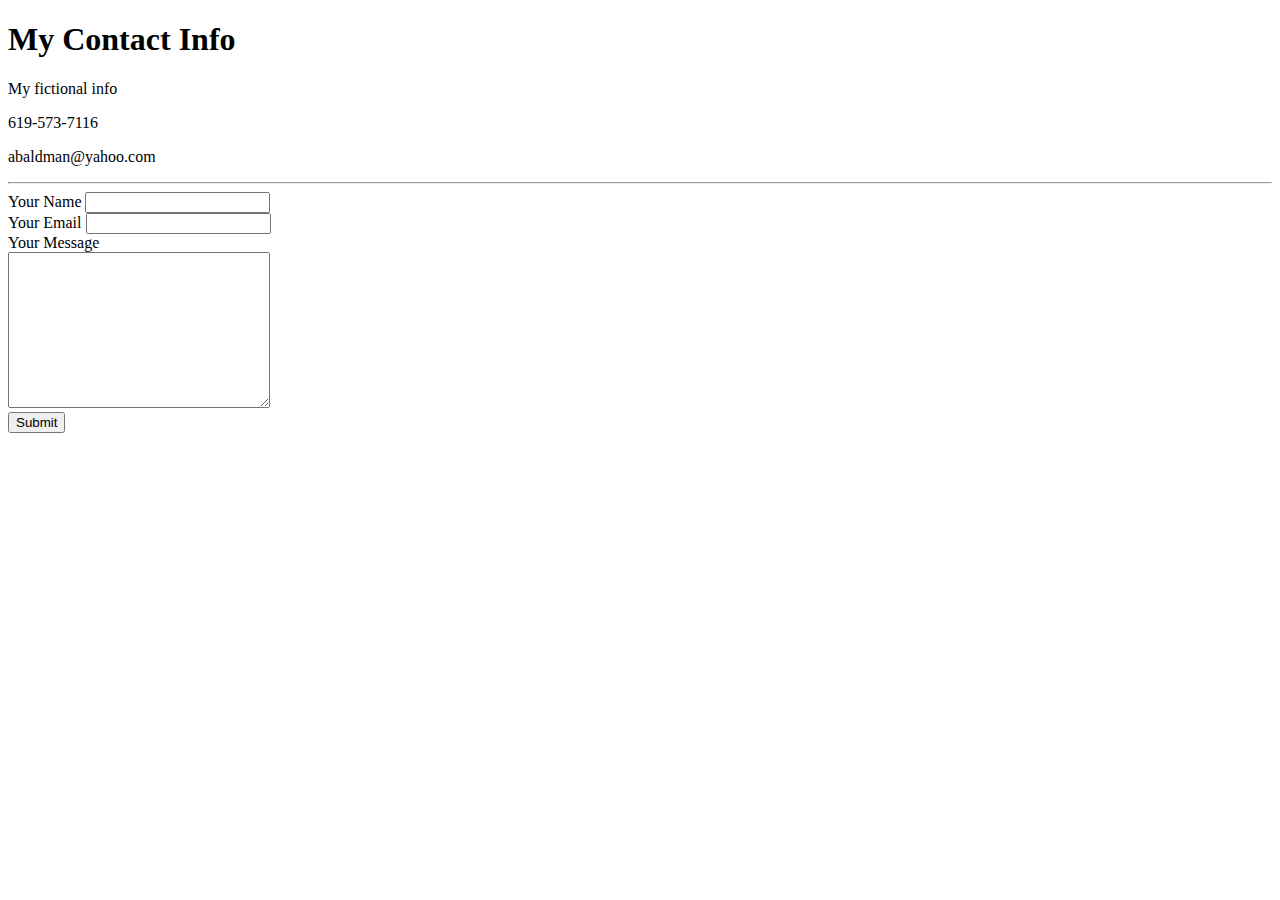
==== contact.html @ 6dc87cab "Add files via upload" ====
<!DOCTYPE html>
<html lang="en" dir="ltr">
  <head>
    <meta charset="utf-8">
    <title>Contact Me</title>
  </head>
  <body>
<h1>My Contact Info</h1>
<p>
  My fictional info
</p>
<p>
  619-573-7116
</p>

<p>abaldman@yahoo.com
</p>
<hr>
<form action="mailto:abaldman@yahoo.com" method="post" enctype="text/plain">
<label for="">Your Name</label>
<input type="text" name="yourName" value=""><br>
<label for="">Your Email</label>
<input type="email" name="yourEmail" value=""><br>
<label for="">Your Message</label><br>
<textarea name="yourMessage" rows="10" cols="30"></textarea><br />

<input type="submit" name="">

  </body>
</html>
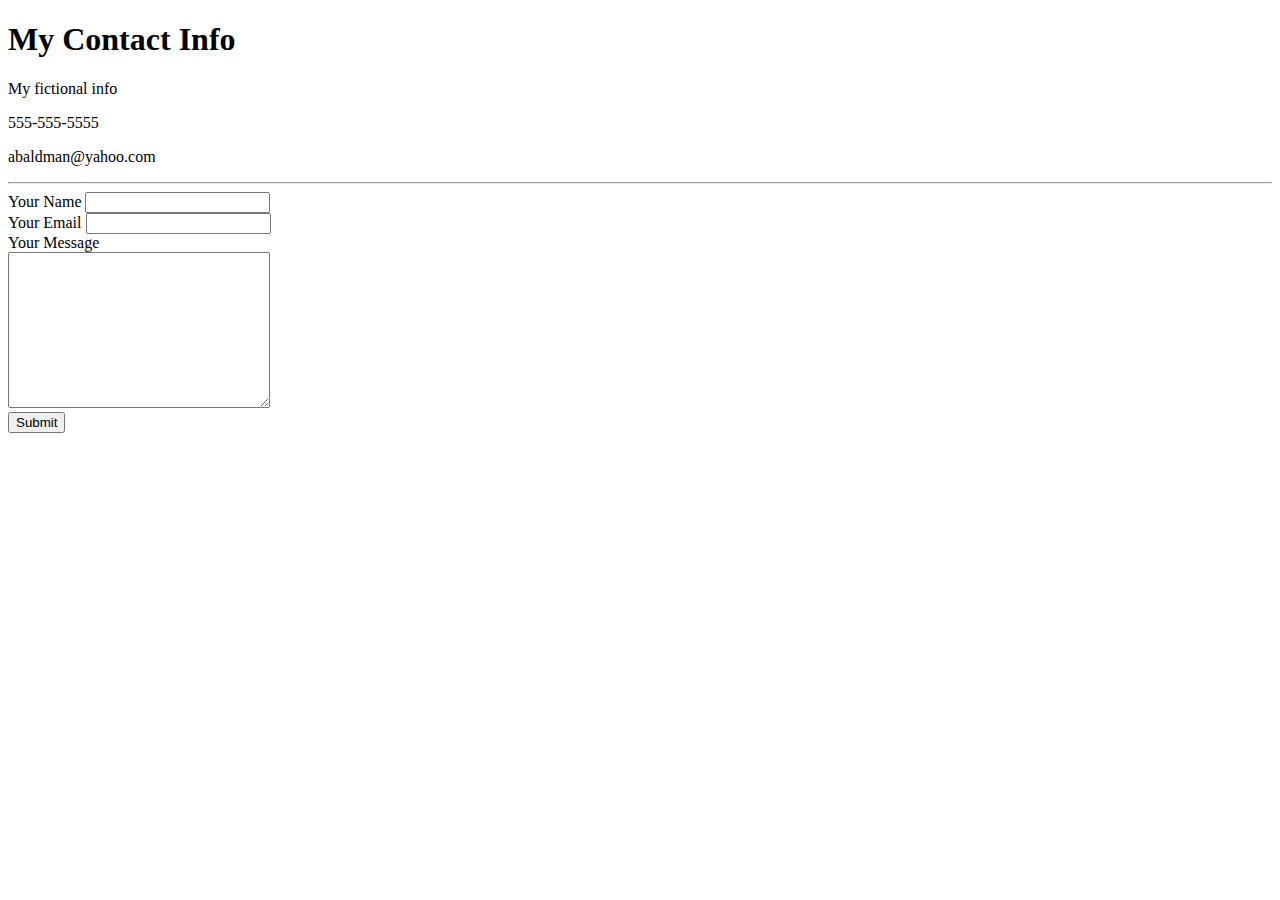
==== commit 63d02bcf: "Update contact.html" ====
--- a/contact.html
+++ b/contact.html
@@ -10,13 +10,13 @@
   My fictional info
 </p>
 <p>
-  619-573-7116
+  555-555-5555
 </p>
 
 <p>abaldman@yahoo.com
 </p>
 <hr>
-<form action="mailto:abaldman@yahoo.com" method="post" enctype="text/plain">
+<form action="mailto:abaldman@test.com" method="post" enctype="text/plain">
 <label for="">Your Name</label>
 <input type="text" name="yourName" value=""><br>
 <label for="">Your Email</label>
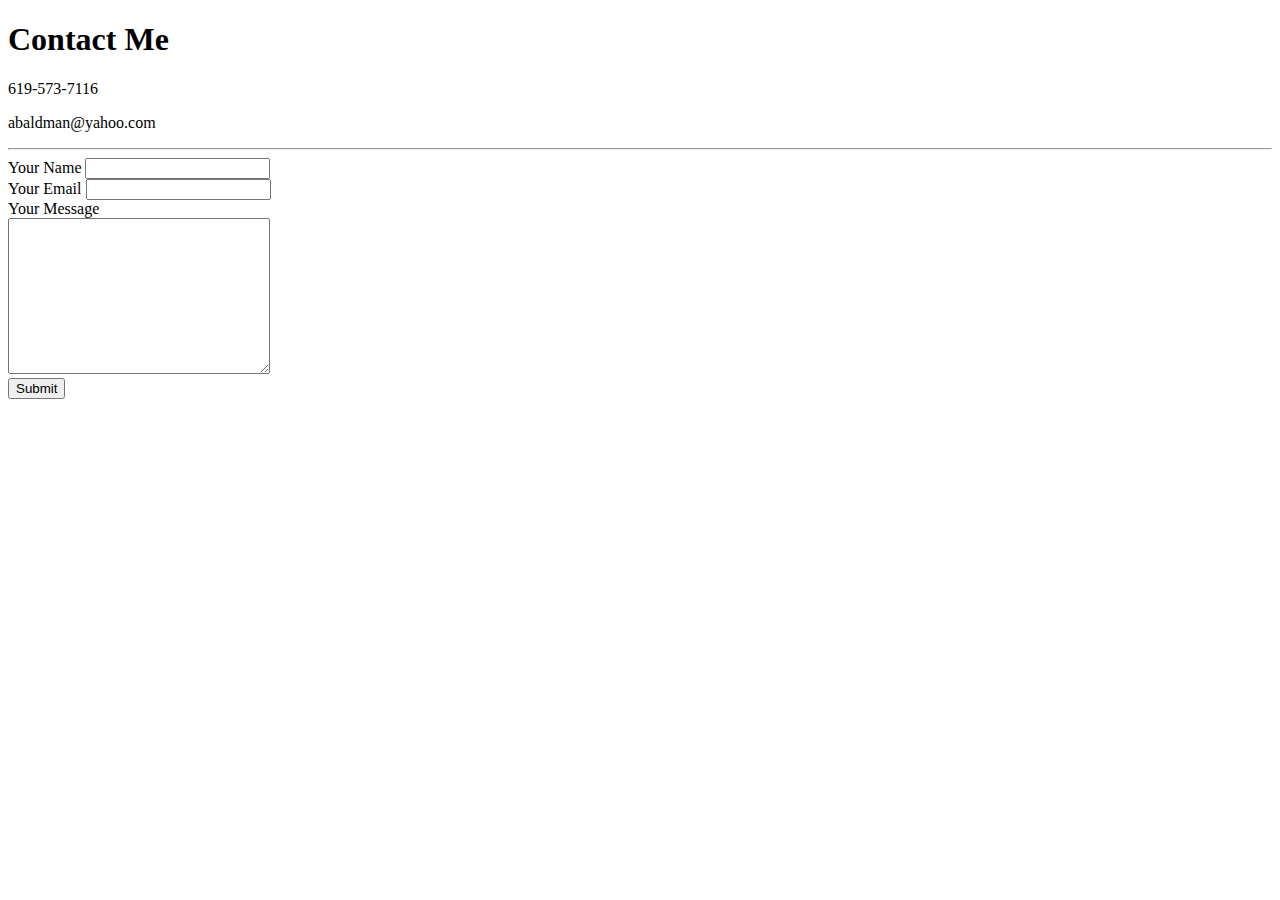
==== commit eec63e79: "Update contact.html" ====
--- a/contact.html
+++ b/contact.html
@@ -5,18 +5,15 @@
     <title>Contact Me</title>
   </head>
   <body>
-<h1>My Contact Info</h1>
+<h1>Contact Me</h1>
 <p>
-  My fictional info
-</p>
-<p>
-  555-555-5555
+619-573-7116
 </p>
 
 <p>abaldman@yahoo.com
 </p>
 <hr>
-<form action="mailto:abaldman@test.com" method="post" enctype="text/plain">
+<form action="mailto:abaldman@yahoo.com" method="post" enctype="text/plain">
 <label for="">Your Name</label>
 <input type="text" name="yourName" value=""><br>
 <label for="">Your Email</label>
